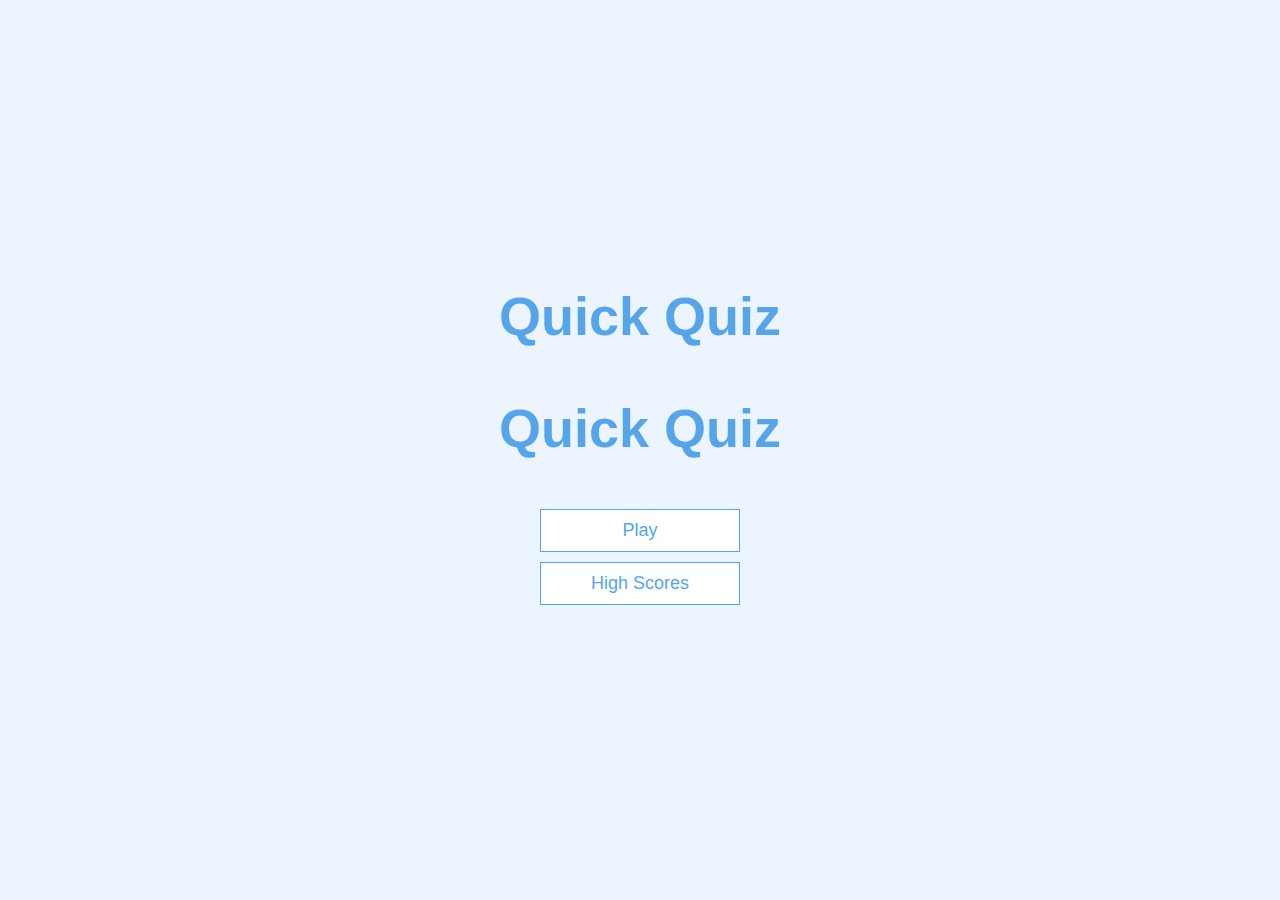
==== index.html @ 93330089 "First commit" ====
<!DOCTYPE html>
<html lang="en">
<head>
    <meta charset="UTF-8">
    <meta http-equiv="X-UA-Compatible" content="IE=edge">
    <meta name="viewport" content="width=device-width, initial-scale=1.0">
    <title>Quick Quiz</title>
    <link rel="stylesheet" href="app.css">
</head>
<body>
    <!-- <h1>Quick Quiz!</h1> -->
    <div class="container">
        <div id="home" class="flex-center flex-column">
            <h1>Quick Quiz</h1>
            <h1>Quick Quiz</h1>
            <a class = "btn" href="/game.html">Play</a>
            <a class = "btn" href="/highscores.html">High Scores</a>
        </div>
    </div>
</body>
</html>
---- app.css ----
:root{
    background-color: #ecf5ff;
    font-size: 62.5%;
}

*{
    box-sizing: border-box;
    font-family: Arial, Helvetica, sans-serif;
    margin: 0;
    padding: 0;
    color: #333;
}

h1,
h2,
h3,
h4 {
    margin-bottom:  1rem;
}

h1 {
    font-size: 5.4rem;
    color: #56a5eb;
    margin-bottom: 5rem;
}

h1 > span {
    font-size: 2.4rem;
    font-weight: 500;
}

h2 {
    font-size: 4.2rem;
    margin-bottom: 4rem;
    font-weight: 700;
}

h3 {
    font-size: 2.8rem;
    font-weight: 500;
}

/* UTILITIES */

.container {
    width: 100vw;
    height: 100vh;
    display: flex;
    justify-content: center;
    align-items: center;
    max-width: 80rem;
    margin: 0 auto;
}

.container > * {
    width: 100%;
}

.flex-column {
    display: flex;
    flex-direction: column;
}

.flex-center {
    justify-content: center;
    align-items: center;
}

.justify-center {
    justify-content: center;
}

.text-center {
    text-align: center;
}

.hidden {
    display: none;
}

/* BUTTONS */
.btn {
    font-size: 1.8rem;
    padding: 1rem 0;
    width: 20rem;
    text-align: center;
    border: 0.1rem solid #56a5eb;
    margin-bottom: 1rem;
    text-decoration: none;
    color: #56a5eb;
    background-color: white;
}

.btn:hover {
    cursor: pointer;
    box-shadow: 0 0.4rem 1.4rem 0 rgba(86, 185, 235, 0.5);
    transform: translateY(-0.1rem);
    transition: transform 150ms;
}

.btn[disabled]:hover{
    cursor: not-allowed;
    box-shadow: none;
    transform: none;
}
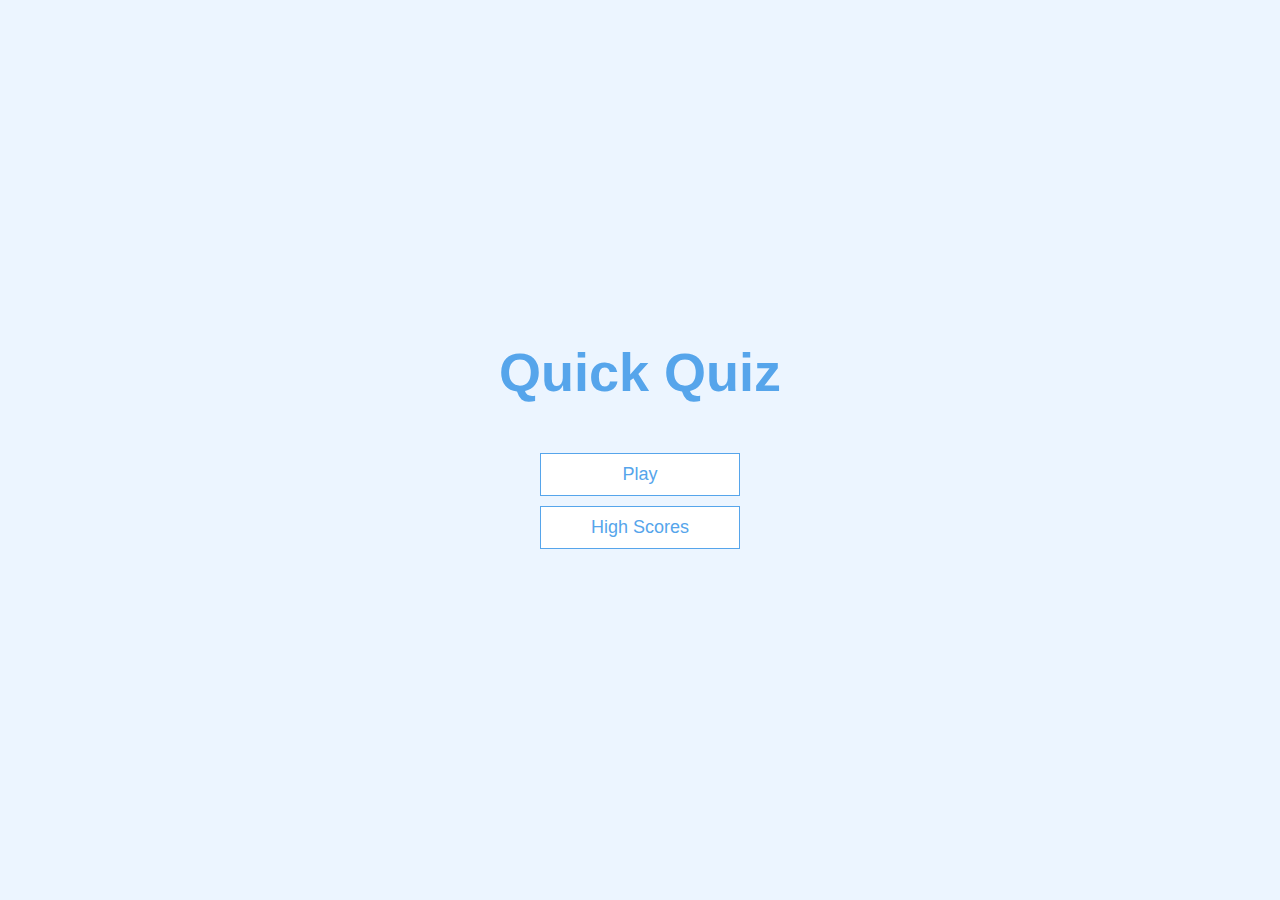
==== commit 7177139a: "Update index.html" ====
--- a/index.html
+++ b/index.html
@@ -12,10 +12,9 @@
     <div class="container">
         <div id="home" class="flex-center flex-column">
             <h1>Quick Quiz</h1>
-            <h1>Quick Quiz</h1>
             <a class = "btn" href="/game.html">Play</a>
             <a class = "btn" href="/highscores.html">High Scores</a>
         </div>
     </div>
 </body>
-</html>+</html>
